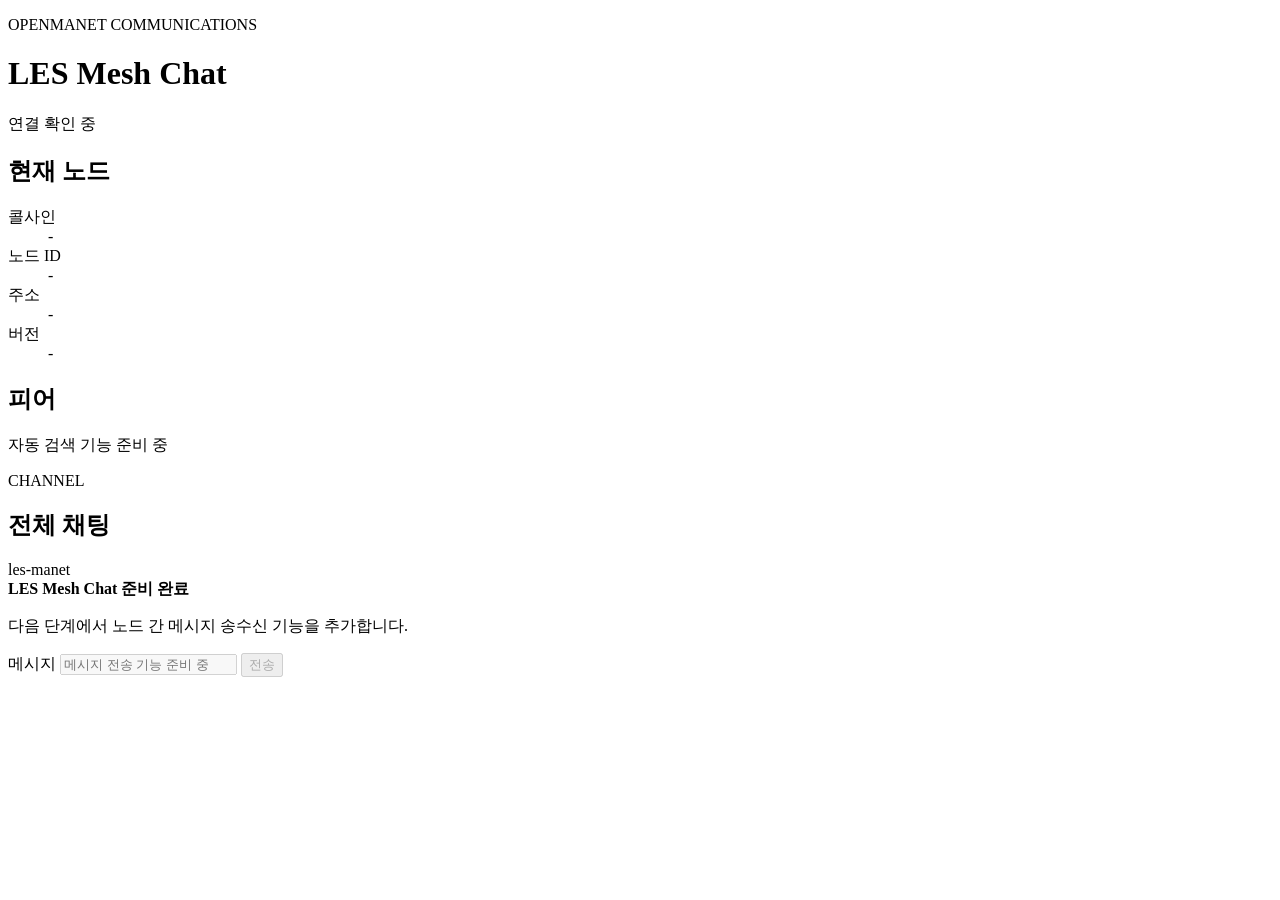
==== web/index.html @ e63bc1ce "add web dashboard" ====
<!doctype html>
<html lang="ko">
<head>
    <meta charset="utf-8">
    <meta
        name="viewport"
        content="width=device-width, initial-scale=1"
    >
    <title>LES Mesh Chat</title>
    <link rel="stylesheet" href="/style.css">
</head>
<body>
    <main class="app">
        <header class="topbar">
            <div>
                <p class="eyebrow">OPENMANET COMMUNICATIONS</p>
                <h1>LES Mesh Chat</h1>
            </div>

            <div
                id="service-status"
                class="status status-loading"
            >
                연결 확인 중
            </div>
        </header>

        <section class="layout">
            <aside class="sidebar">
                <h2>현재 노드</h2>

                <dl class="node-info">
                    <div>
                        <dt>콜사인</dt>
                        <dd id="node-callsign">-</dd>
                    </div>

                    <div>
                        <dt>노드 ID</dt>
                        <dd id="node-id">-</dd>
                    </div>

                    <div>
                        <dt>주소</dt>
                        <dd id="node-address">-</dd>
                    </div>

                    <div>
                        <dt>버전</dt>
                        <dd id="service-version">-</dd>
                    </div>
                </dl>

                <h2>피어</h2>

                <div class="empty-peer">
                    자동 검색 기능 준비 중
                </div>
            </aside>

            <section class="chat">
                <div class="channel-header">
                    <div>
                        <p class="eyebrow">CHANNEL</p>
                        <h2>전체 채팅</h2>
                    </div>

                    <span class="channel-name">
                        les-manet
                    </span>
                </div>

                <div class="messages">
                    <div class="empty-message">
                        <strong>LES Mesh Chat 준비 완료</strong>
                        <p>
                            다음 단계에서 노드 간 메시지
                            송수신 기능을 추가합니다.
                        </p>
                    </div>
                </div>

                <form class="composer">
                    <label
                        class="visually-hidden"
                        for="message-input"
                    >
                        메시지
                    </label>

                    <input
                        id="message-input"
                        type="text"
                        placeholder="메시지 전송 기능 준비 중"
                        disabled
                    >

                    <button type="submit" disabled>
                        전송
                    </button>
                </form>
            </section>
        </section>
    </main>

    <script src="/app.js" defer></script>
</body>
</html>
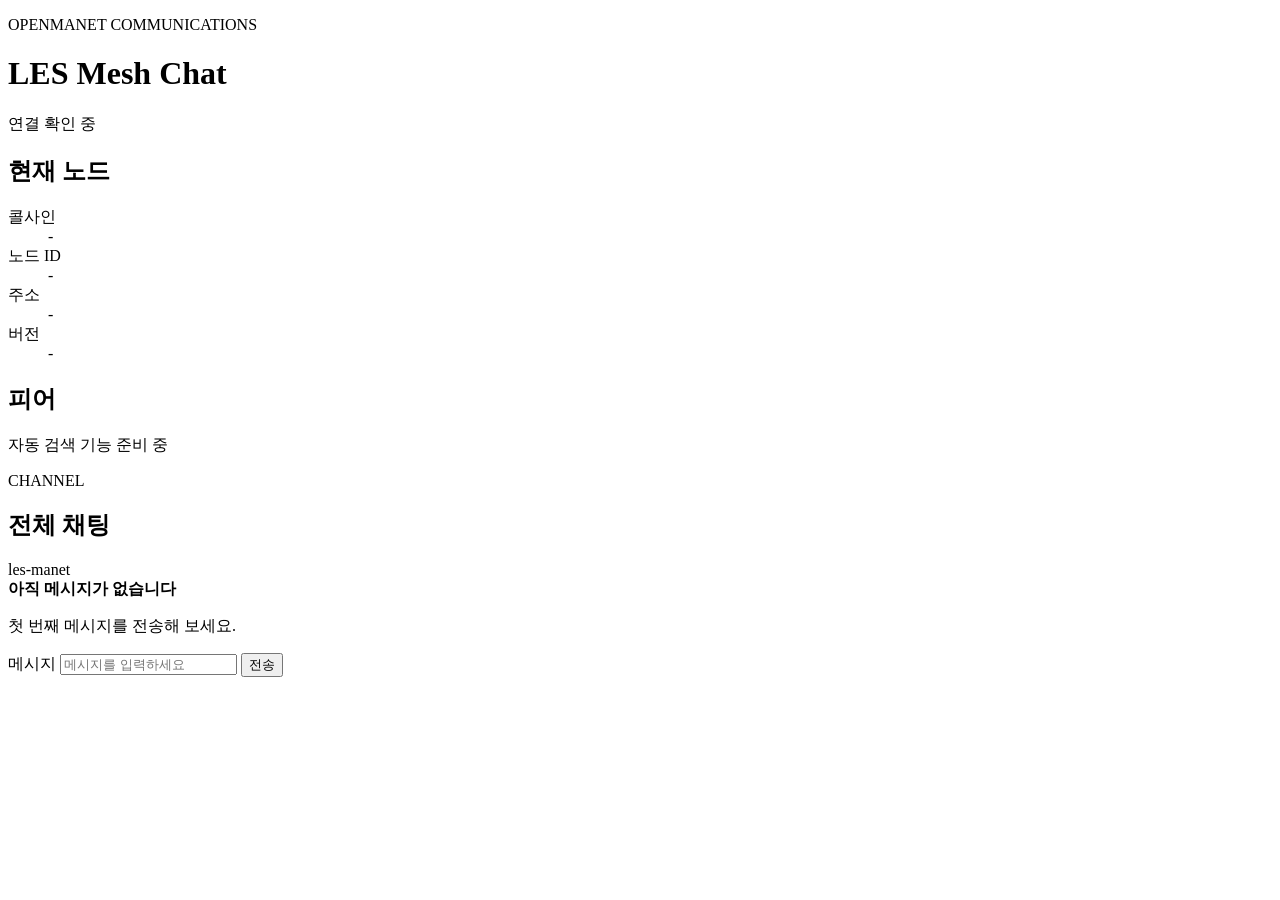
==== commit 192ff657: "connect web UI to message API" ====
--- a/web/index.html
+++ b/web/index.html
@@ -70,35 +70,48 @@
                     </span>
                 </div>
 
-                <div class="messages">
-                    <div class="empty-message">
-                        <strong>LES Mesh Chat 준비 완료</strong>
-                        <p>
-                            다음 단계에서 노드 간 메시지
-                            송수신 기능을 추가합니다.
-                        </p>
-                    </div>
-                </div>
+                <div
+    id="message-list"
+    class="messages"
+    aria-live="polite"
+    aria-label="채팅 메시지"
+>
+    <div
+        id="empty-message"
+        class="empty-message"
+    >
+        <strong>아직 메시지가 없습니다</strong>
+        <p>첫 번째 메시지를 전송해 보세요.</p>
+    </div>
+</div>
 
-                <form class="composer">
-                    <label
-                        class="visually-hidden"
-                        for="message-input"
-                    >
-                        메시지
-                    </label>
+<form id="message-form" class="composer">
+    <label
+        class="visually-hidden"
+        for="message-input"
+    >
+        메시지
+    </label>
 
-                    <input
-                        id="message-input"
-                        type="text"
-                        placeholder="메시지 전송 기능 준비 중"
-                        disabled
-                    >
+    <input
+        id="message-input"
+        type="text"
+        maxlength="2048"
+        autocomplete="off"
+        placeholder="메시지를 입력하세요"
+        required
+    >
 
-                    <button type="submit" disabled>
-                        전송
-                    </button>
-                </form>
+    <button id="send-button" type="submit">
+        전송
+    </button>
+</form>
+
+<p
+    id="composer-status"
+    class="composer-status"
+    role="status"
+></p>
             </section>
         </section>
     </main>
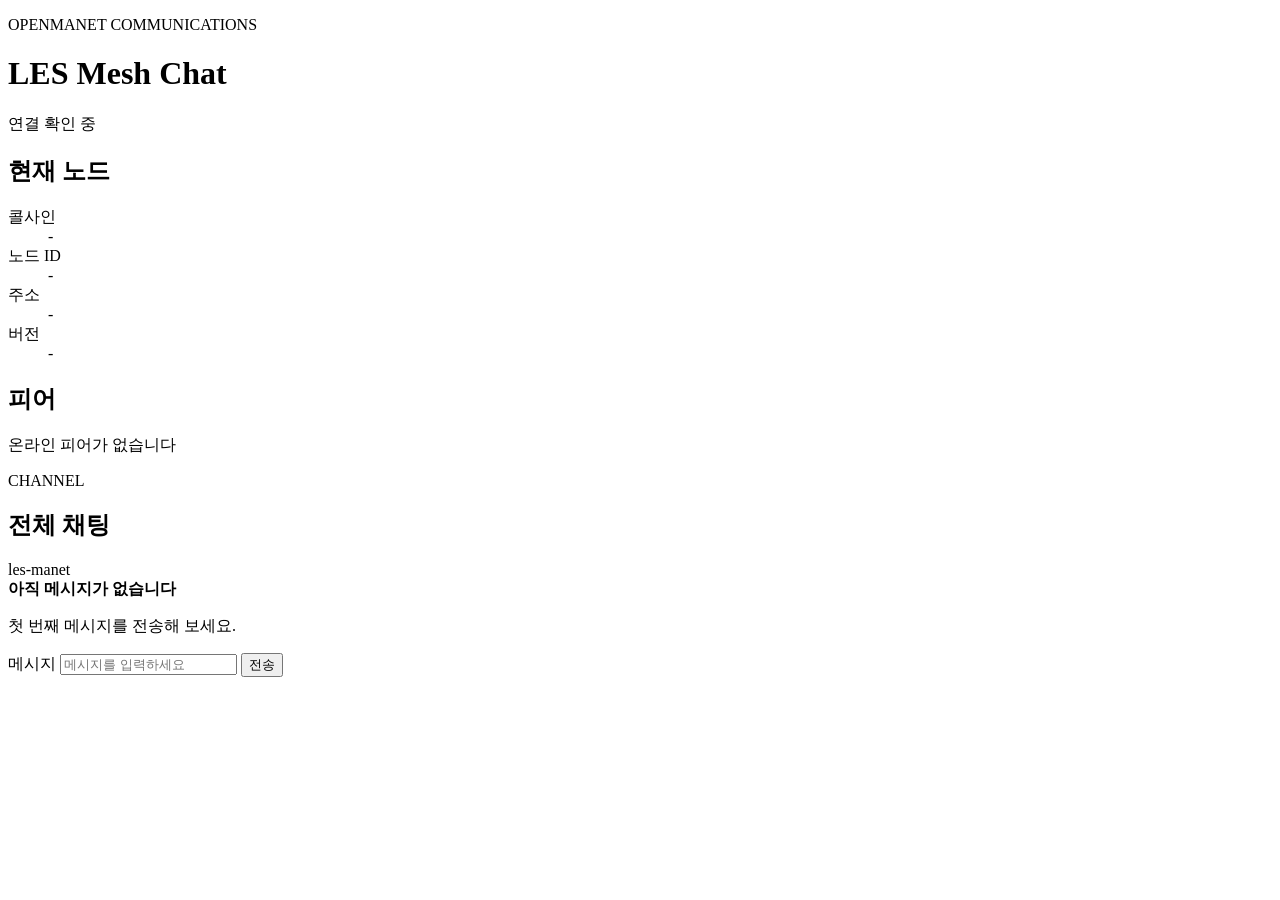
==== commit 37b2c958: "add persistent sync-ready chat architecture" ====
--- a/web/index.html
+++ b/web/index.html
@@ -53,8 +53,10 @@
 
                 <h2>피어</h2>
 
-                <div class="empty-peer">
-                    자동 검색 기능 준비 중
+                <div id="peer-list" class="peer-list">
+                    <div class="empty-peer">
+                        온라인 피어가 없습니다
+                    </div>
                 </div>
             </aside>
 
@@ -118,4 +120,4 @@
 
     <script src="/app.js" defer></script>
 </body>
-</html>+</html>
